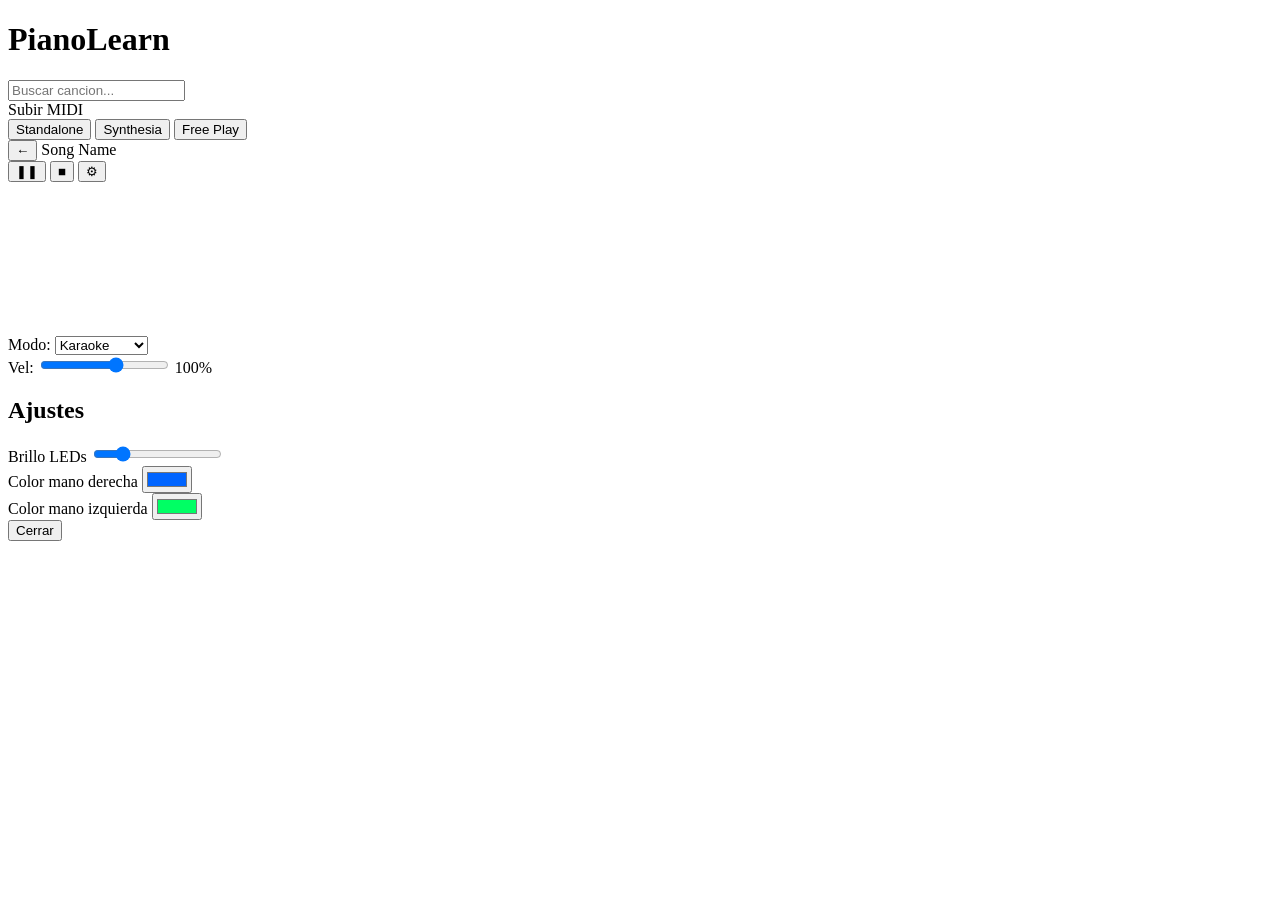
==== pianolearn/static/index.html @ 6ef88bed "fix: serve static files at /static to avoid WebSocket route conflict, add CLI fallback for basic-pit" ====
<!DOCTYPE html>
<html lang="es">
<head>
    <meta charset="UTF-8">
    <meta name="viewport" content="width=device-width, initial-scale=1.0, user-scalable=no">
    <title>PianoLearn</title>
    <link rel="stylesheet" href="/static/styles.css">
</head>
<body>
    <!-- Library Screen -->
    <div id="screen-library" class="screen active">
        <header>
            <h1>PianoLearn</h1>
        </header>

        <div class="search-bar">
            <input type="text" id="search" placeholder="Buscar cancion...">
        </div>

        <div class="song-list" id="songList"></div>

        <div class="upload-section">
            <label for="uploadMidi" class="upload-btn">Subir MIDI</label>
            <input type="file" id="uploadMidi" accept=".mid,.midi" hidden>
        </div>

        <nav class="mode-selector">
            <button class="mode-btn active" data-mode="standalone">Standalone</button>
            <button class="mode-btn" data-mode="synthesia">Synthesia</button>
            <button class="mode-btn" data-mode="freeplay">Free Play</button>
        </nav>
    </div>

    <!-- Player Screen -->
    <div id="screen-player" class="screen">
        <header class="player-header">
            <button id="btnBack" class="icon-btn">&larr;</button>
            <span id="songTitle">Song Name</span>
            <div class="player-controls">
                <button id="btnPause" class="icon-btn">&#10074;&#10074;</button>
                <button id="btnStop" class="icon-btn">&#9632;</button>
                <button id="btnSettings" class="icon-btn">&#9881;</button>
            </div>
        </header>

        <canvas id="pianoCanvas"></canvas>

        <div class="player-footer">
            <div class="mode-toggle">
                <label>Modo:</label>
                <select id="playMode">
                    <option value="karaoke">Karaoke</option>
                    <option value="learning">Aprendizaje</option>
                </select>
            </div>
            <div class="speed-control">
                <label>Vel:</label>
                <input type="range" id="speedSlider" min="25" max="150" value="100">
                <span id="speedValue">100%</span>
            </div>
        </div>
    </div>

    <!-- Settings Modal -->
    <div id="settingsModal" class="modal">
        <div class="modal-content">
            <h2>Ajustes</h2>
            <div class="setting-row">
                <label>Brillo LEDs</label>
                <input type="range" id="brightnessSlider" min="0" max="255" value="50">
            </div>
            <div class="setting-row">
                <label>Color mano derecha</label>
                <input type="color" id="colorRight" value="#0064ff">
            </div>
            <div class="setting-row">
                <label>Color mano izquierda</label>
                <input type="color" id="colorLeft" value="#00ff64">
            </div>
            <button id="btnCloseSettings" class="close-btn">Cerrar</button>
        </div>
    </div>

    <script src="/static/piano-canvas.js"></script>
    <script src="/static/app.js"></script>
</body>
</html>
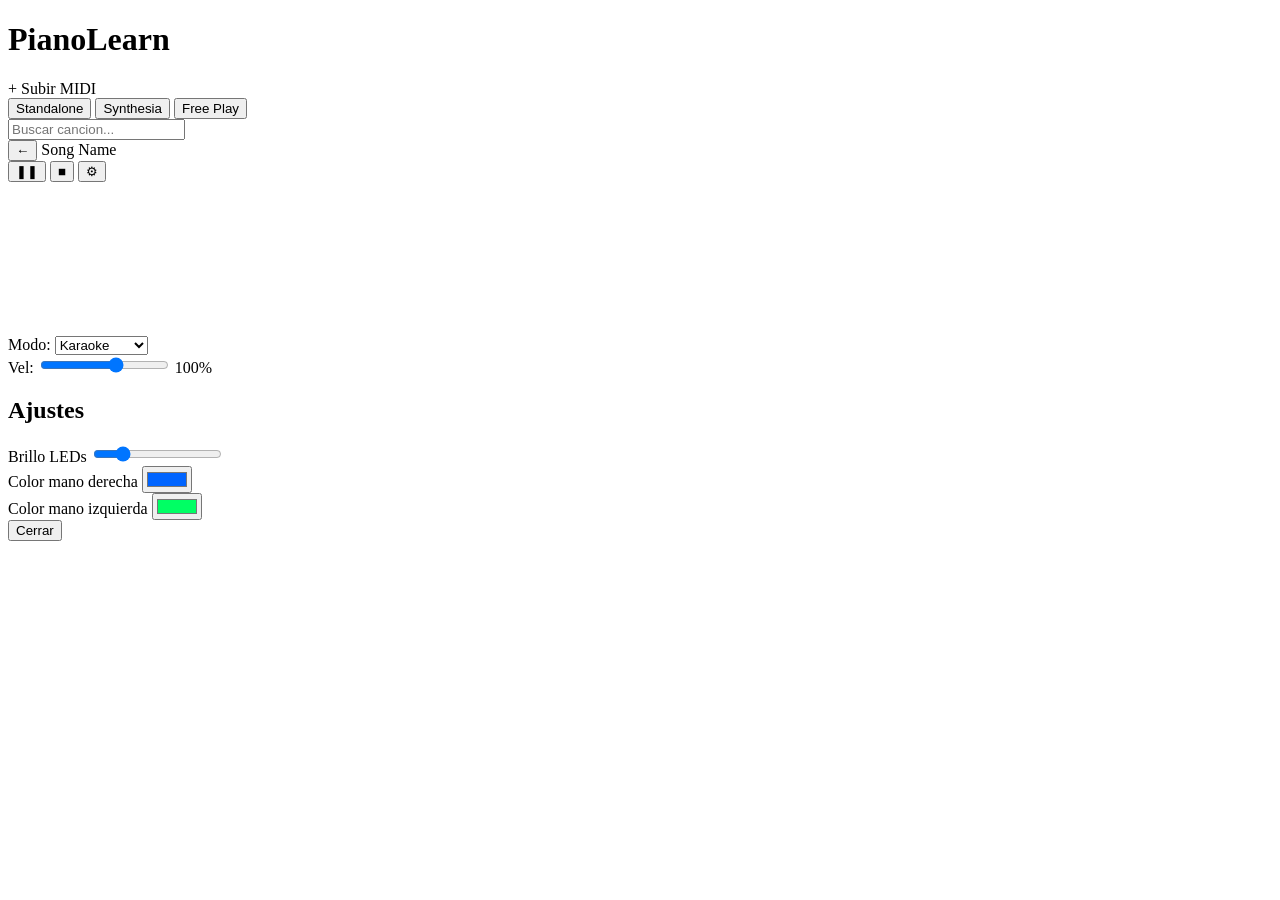
==== commit a25b7ea3: "feat: add entry points, UI improvements, and extractor fixes - Add run_server.py and run_extractor.p" ====
--- a/pianolearn/static/index.html
+++ b/pianolearn/static/index.html
@@ -10,7 +10,16 @@
     <!-- Library Screen -->
     <div id="screen-library" class="screen active">
         <header>
-            <h1>PianoLearn</h1>
+            <div class="header-top">
+                <h1>PianoLearn</h1>
+                <label for="uploadMidi" class="upload-btn-header">+ Subir MIDI</label>
+                <input type="file" id="uploadMidi" accept=".mid,.midi" hidden>
+            </div>
+            <nav class="mode-selector">
+                <button class="mode-btn active" data-mode="standalone">Standalone</button>
+                <button class="mode-btn" data-mode="synthesia">Synthesia</button>
+                <button class="mode-btn" data-mode="freeplay">Free Play</button>
+            </nav>
         </header>
 
         <div class="search-bar">
@@ -18,17 +27,6 @@
         </div>
 
         <div class="song-list" id="songList"></div>
-
-        <div class="upload-section">
-            <label for="uploadMidi" class="upload-btn">Subir MIDI</label>
-            <input type="file" id="uploadMidi" accept=".mid,.midi" hidden>
-        </div>
-
-        <nav class="mode-selector">
-            <button class="mode-btn active" data-mode="standalone">Standalone</button>
-            <button class="mode-btn" data-mode="synthesia">Synthesia</button>
-            <button class="mode-btn" data-mode="freeplay">Free Play</button>
-        </nav>
     </div>
 
     <!-- Player Screen -->
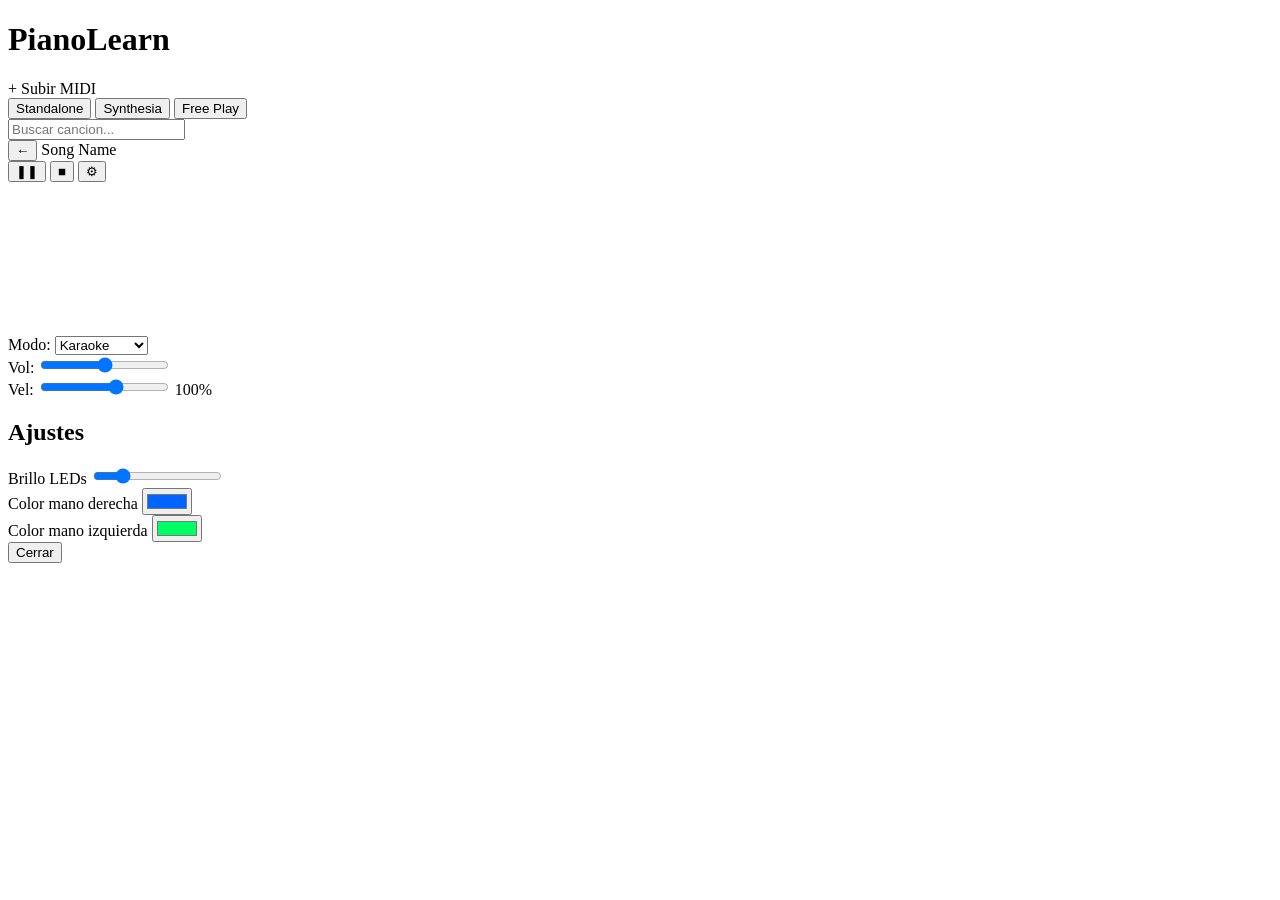
==== commit 2be086f6: "feat: add volume slider to player controls Co-Authored-By: Claude Opus 4.6 <noreply@anthropic.com>" ====
--- a/pianolearn/static/index.html
+++ b/pianolearn/static/index.html
@@ -4,7 +4,7 @@
     <meta charset="UTF-8">
     <meta name="viewport" content="width=device-width, initial-scale=1.0, user-scalable=no">
     <title>PianoLearn</title>
-    <link rel="stylesheet" href="/static/styles.css">
+    <link rel="stylesheet" href="/static/styles.css?v=2">
 </head>
 <body>
     <!-- Library Screen -->
@@ -51,6 +51,10 @@
                     <option value="learning">Aprendizaje</option>
                 </select>
             </div>
+            <div class="volume-control">
+                <label>Vol:</label>
+                <input type="range" id="volumeSlider" min="0" max="100" value="50">
+            </div>
             <div class="speed-control">
                 <label>Vel:</label>
                 <input type="range" id="speedSlider" min="25" max="150" value="100">
@@ -79,7 +83,8 @@
         </div>
     </div>
 
-    <script src="/static/piano-canvas.js"></script>
-    <script src="/static/app.js"></script>
+    <script src="/static/piano-audio.js?v=2"></script>
+    <script src="/static/piano-canvas.js?v=2"></script>
+    <script src="/static/app.js?v=3"></script>
 </body>
 </html>
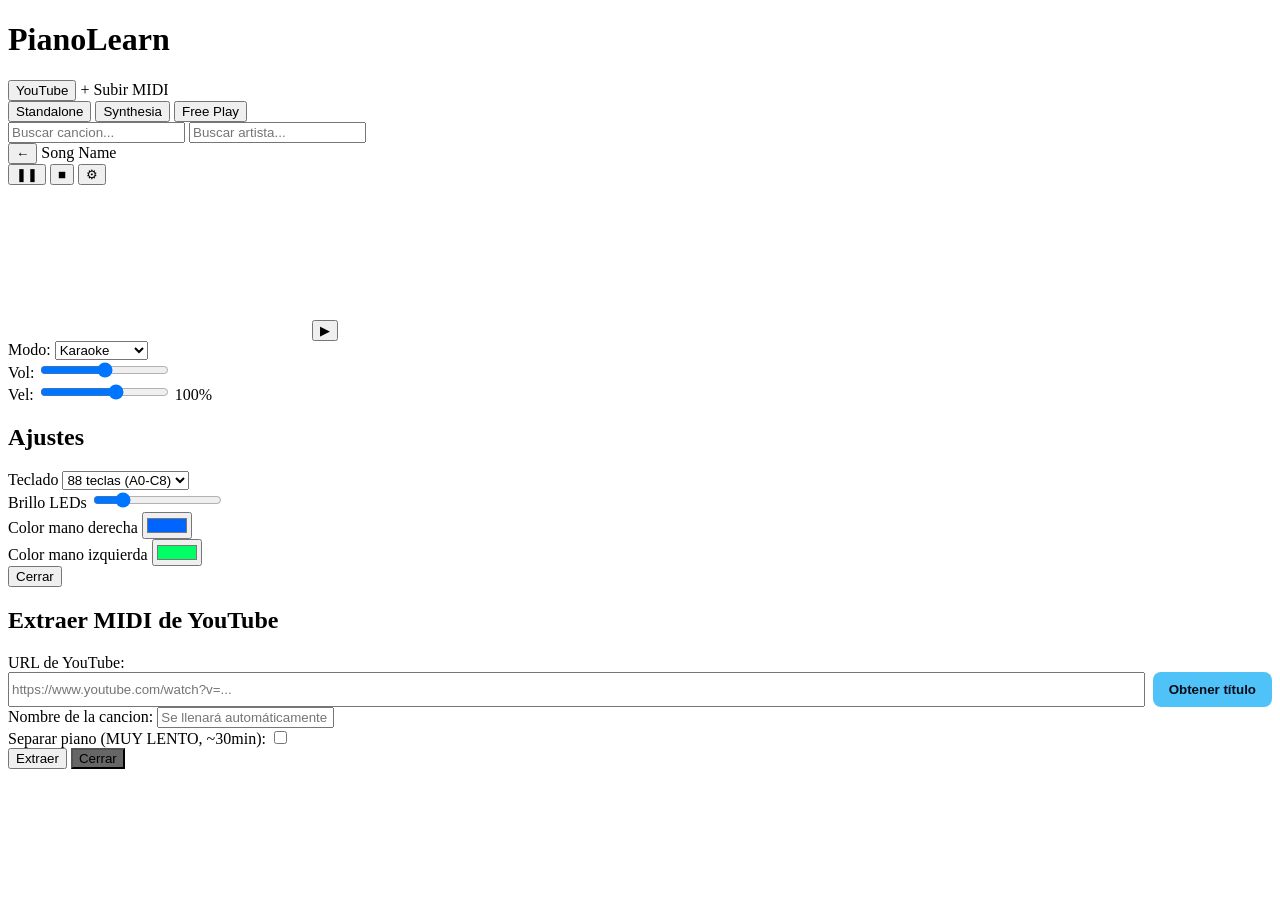
==== commit 5fcf7cf0: "Final improvements: note display, keyboard size selector, audio fixes, visual redesign - Added note " ====
--- a/pianolearn/static/index.html
+++ b/pianolearn/static/index.html
@@ -4,7 +4,7 @@
     <meta charset="UTF-8">
     <meta name="viewport" content="width=device-width, initial-scale=1.0, user-scalable=no">
     <title>PianoLearn</title>
-    <link rel="stylesheet" href="/static/styles.css?v=2">
+    <link rel="stylesheet" href="/static/styles.css?v=1021">
 </head>
 <body>
     <!-- Library Screen -->
@@ -12,8 +12,11 @@
         <header>
             <div class="header-top">
                 <h1>PianoLearn</h1>
-                <label for="uploadMidi" class="upload-btn-header">+ Subir MIDI</label>
-                <input type="file" id="uploadMidi" accept=".mid,.midi" hidden>
+                <div class="header-buttons">
+                    <button id="btnExtractYoutube" class="youtube-btn">YouTube</button>
+                    <label for="uploadMidi" class="upload-btn-header">+ Subir MIDI</label>
+                    <input type="file" id="uploadMidi" accept=".mid,.midi" hidden>
+                </div>
             </div>
             <nav class="mode-selector">
                 <button class="mode-btn active" data-mode="standalone">Standalone</button>
@@ -24,6 +27,7 @@
 
         <div class="search-bar">
             <input type="text" id="search" placeholder="Buscar cancion...">
+            <input type="text" id="searchArtist" placeholder="Buscar artista...">
         </div>
 
         <div class="song-list" id="songList"></div>
@@ -41,7 +45,11 @@
             </div>
         </header>
 
-        <canvas id="pianoCanvas"></canvas>
+        <div style="flex: 1; position: relative;">
+            <canvas id="pianoCanvas"></canvas>
+            <button id="btnPlayCenter" class="play-btn-center">▶</button>
+            <div id="noteDisplay" class="note-display"></div>
+        </div>
 
         <div class="player-footer">
             <div class="mode-toggle">
@@ -68,6 +76,13 @@
         <div class="modal-content">
             <h2>Ajustes</h2>
             <div class="setting-row">
+                <label>Teclado</label>
+                <select id="keyboardSize">
+                    <option value="88">88 teclas (A0-C8)</option>
+                    <option value="61">61 teclas (C2-C7)</option>
+                </select>
+            </div>
+            <div class="setting-row">
                 <label>Brillo LEDs</label>
                 <input type="range" id="brightnessSlider" min="0" max="255" value="50">
             </div>
@@ -83,8 +98,44 @@
         </div>
     </div>
 
-    <script src="/static/piano-audio.js?v=2"></script>
-    <script src="/static/piano-canvas.js?v=2"></script>
-    <script src="/static/app.js?v=3"></script>
+    <!-- YouTube Extract Modal -->
+    <div id="extractModal" class="modal">
+        <div class="modal-content">
+            <h2>Extraer MIDI de YouTube</h2>
+            <div class="extract-section">
+                <label>URL de YouTube:</label>
+                <div style="display: flex; gap: 8px;">
+                    <input type="text" id="youtubeUrl" placeholder="https://www.youtube.com/watch?v=..." class="modal-input" style="flex: 1;">
+                    <button id="btnGetTitle" style="padding: 10px 16px; background: #4fc3f7; color: #0a0a1a; border: none; border-radius: 8px; cursor: pointer; font-weight: bold; white-space: nowrap;">Obtener título</button>
+                </div>
+
+                <label>Nombre de la cancion:</label>
+                <input type="text" id="extractName" placeholder="Se llenará automáticamente" class="modal-input">
+
+                <div class="setting-row">
+                    <label>Separar piano (MUY LENTO, ~30min):</label>
+                    <input type="checkbox" id="extractSeparate">
+                </div>
+            </div>
+
+            <div id="extractProgress" class="extract-progress" style="display: none;">
+                <div class="extract-status" id="extractStatus">Iniciando...</div>
+                <div class="extract-bar">
+                    <div class="extract-bar-fill" id="extractBarFill" style="width: 0%;"></div>
+                </div>
+            </div>
+
+            <div id="extractResult" class="extract-result" style="display: none;"></div>
+
+            <div class="modal-buttons">
+                <button id="btnExtract" class="close-btn">Extraer</button>
+                <button id="btnCloseExtract" class="close-btn" style="background: #666;">Cerrar</button>
+            </div>
+        </div>
+    </div>
+
+    <script src="/static/piano-audio.js?v=1021"></script>
+    <script src="/static/piano-canvas.js?v=1021"></script>
+    <script src="/static/app.js?v=1021"></script>
 </body>
 </html>
